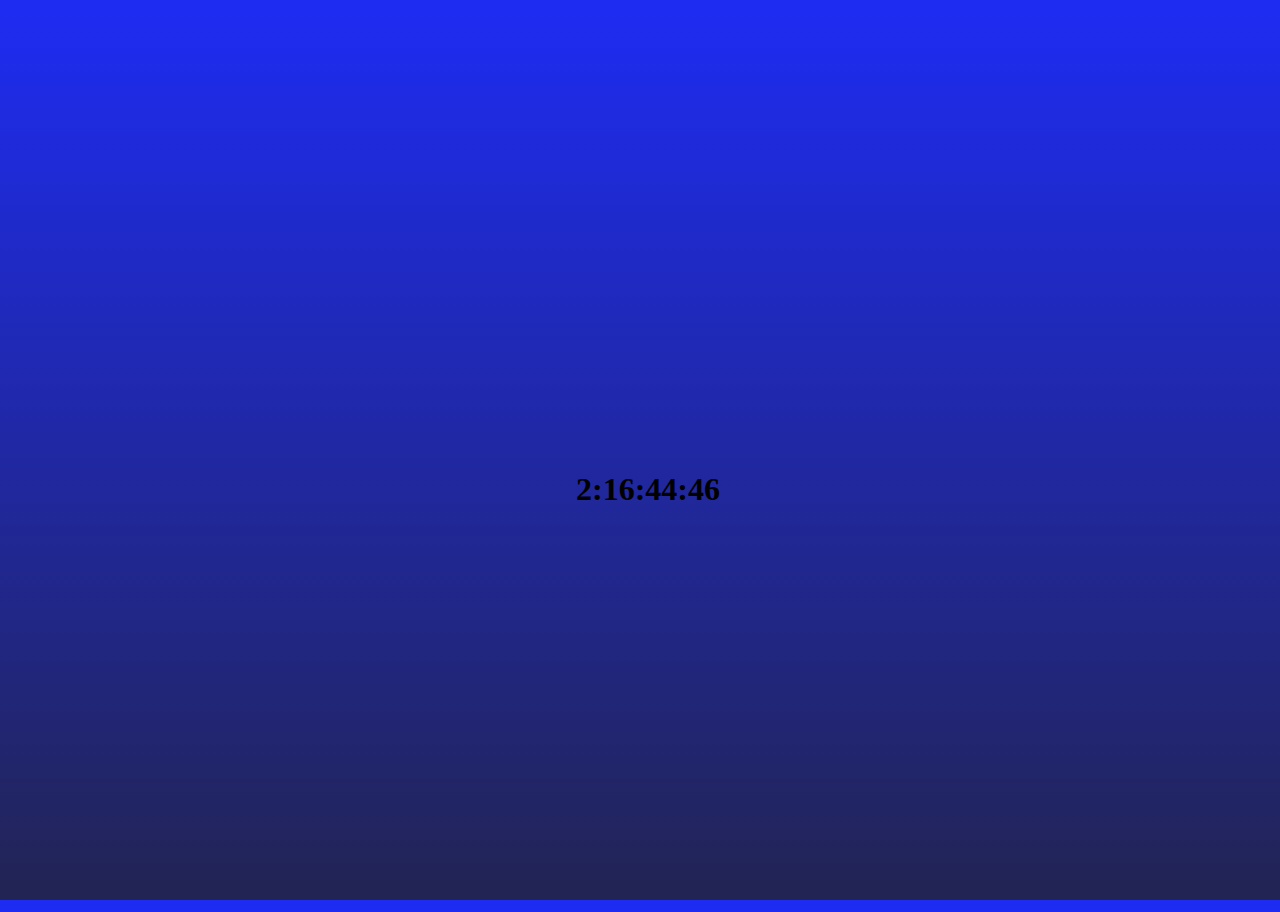
==== index.html @ 784bb45b "Add files via upload" ====
<!DOCTYPE html>
<html>

<head>
  <meta charset="utf-8">
  <meta name="viewport" content="width=device-width">
  <title>replit</title>
  
  <link rel="stylesheet" href="https://cdn.jsdelivr.net/npm/bootstrap@4.1.3/dist/css/bootstrap.min.css" integrity="sha384-MCw98/SFnGE8fJT3GXwEOngsV7Zt27NXFoaoApmYm81iuXoPkFOJwJ8ERdknLPMO" crossorigin="anonymous">
  <link href="style.css" rel="stylesheet" type="text/css" />
  <style type="text/css">
  @import url('https://fonts.googleapis.com/css2?family=Nova+Flat&family=Roboto+Flex:opsz,wght@8..144,200&display=swap');
  </style>
</head>

<body onload="theme()">
  <h1 id = "timer" class = "text-center"></h1>
  <svg id="svg" rel="preload" fetchpriority="high" height="auto" width="auto" stroke="#000000" stroke-width="1" class="text-line">
  <text style = "font-family: 'Nova Flat';" text-anchor="middle" x="50%" y="50%" fill="none" font-size = "48">Break The Game</text>
</svg>
<script src="script.js" async></script>
</body>

</html>
---- style.css ----
html, body {
  height: 100%;
  width: 100%;
  text-align: center;
}

:root{
  --top: #75429e;
  --bottom: #222453;
}

body{
  background-image: linear-gradient(to top, var(--bottom), var(--top));
  -webkit-transition: background-image 200ms linear;
}

#timer{
  color: #000000;
  width: 100%;
  text-align: center;
  position: absolute;
  top: 50%;
}

.center{
  position: absolute;
  left: 50%;
  top: 50%;
  transform: translate(0%, 50%);
}

.text-line text {
  stroke-dasharray: 500;
  stroke-dashoffset: 500;
  animation: dash 10s ease-out forwards, filling 4s ease-in-out forwards;
}

@keyframes dash {
  to {
    stroke-dashoffset: 0;
  }
}

@keyframes filling {
  from{
    fill: #ffffff;
    fill-opacity: 0;
  }
  to {
    fill: #000000;
    fill-opacity: 1;
  }
}

@media{
  svg{
    text-rendering:optimizeSpeed;
  }
}
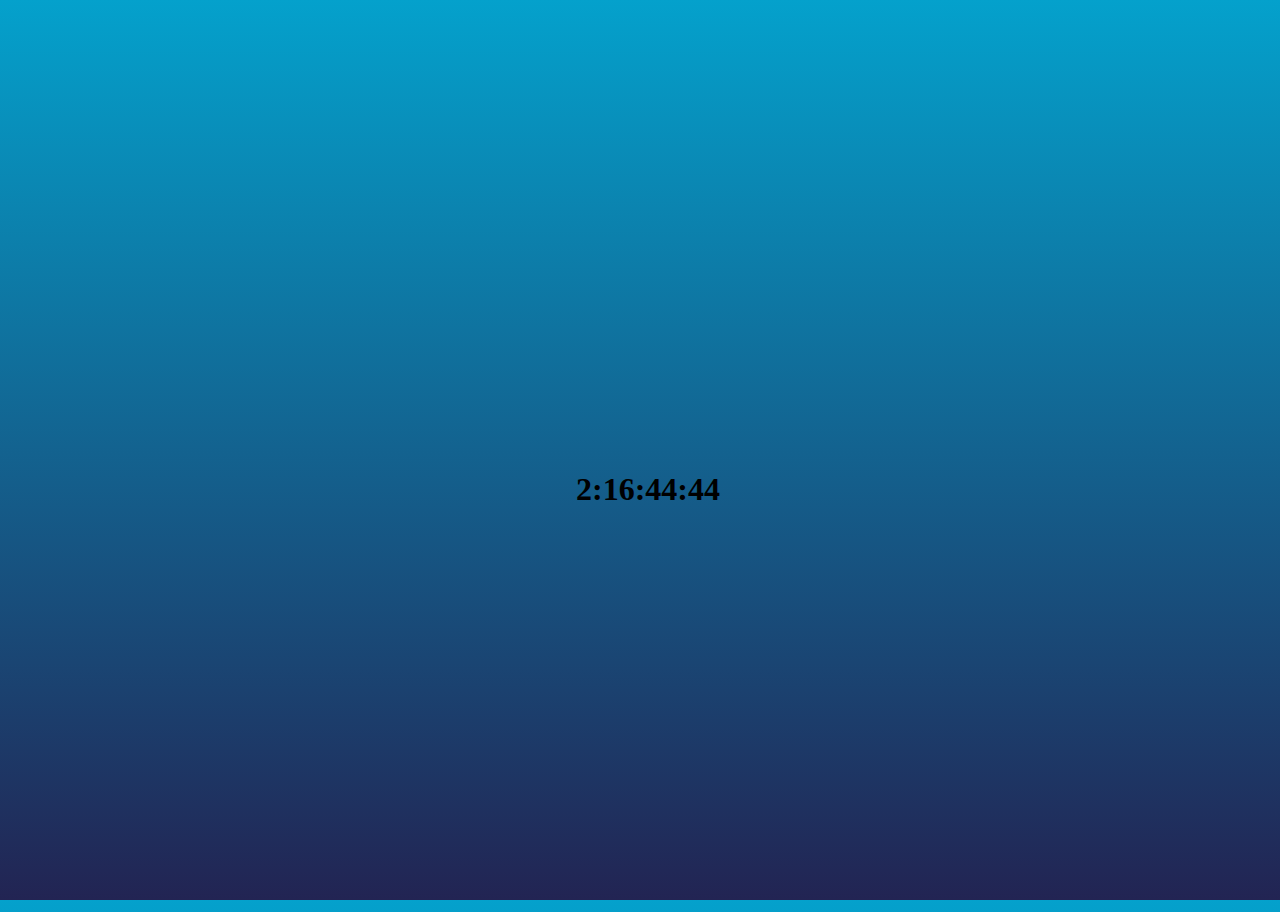
==== commit b9ee76e8: "Update index.html" ====
--- a/index.html
+++ b/index.html
@@ -15,10 +15,10 @@
 
 <body onload="theme()">
   <h1 id = "timer" class = "text-center"></h1>
-  <svg id="svg" rel="preload" fetchpriority="high" height="auto" width="auto" stroke="#000000" stroke-width="1" class="text-line">
+  <svg id="svg" rel="preload" fetchpriority="high" height="100%" width="100%" stroke="#000000" stroke-width="1" class="text-line">
   <text style = "font-family: 'Nova Flat';" text-anchor="middle" x="50%" y="50%" fill="none" font-size = "48">Break The Game</text>
 </svg>
 <script src="script.js" async></script>
 </body>
 
-</html>+</html>
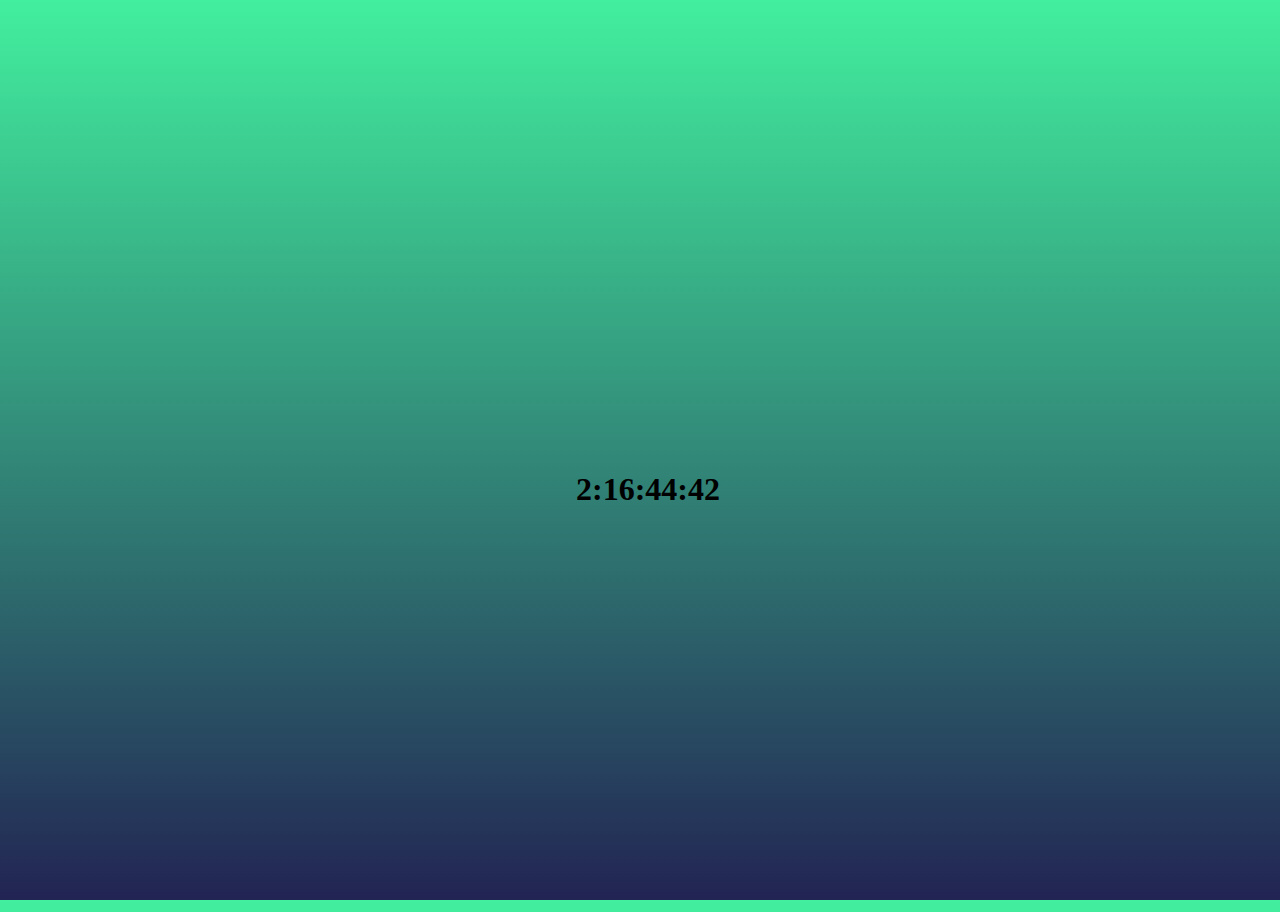
==== commit ed94a30f: "Update index.html" ====
--- a/index.html
+++ b/index.html
@@ -16,7 +16,7 @@
 <body onload="theme()">
   <h1 id = "timer" class = "text-center"></h1>
   <svg id="svg" rel="preload" fetchpriority="high" height="100%" width="100%" stroke="#000000" stroke-width="1" class="text-line">
-  <text style = "font-family: 'Nova Flat';" text-anchor="middle" x="50%" y="50%" fill="none" font-size = "48">Break The Game</text>
+  <text style = "font-family: 'Nova Flat';" text-anchor="middle" x="50%" y="50%" fill="none" font-size = "48">SalmonJam&trade</text>
 </svg>
 <script src="script.js" async></script>
 </body>
